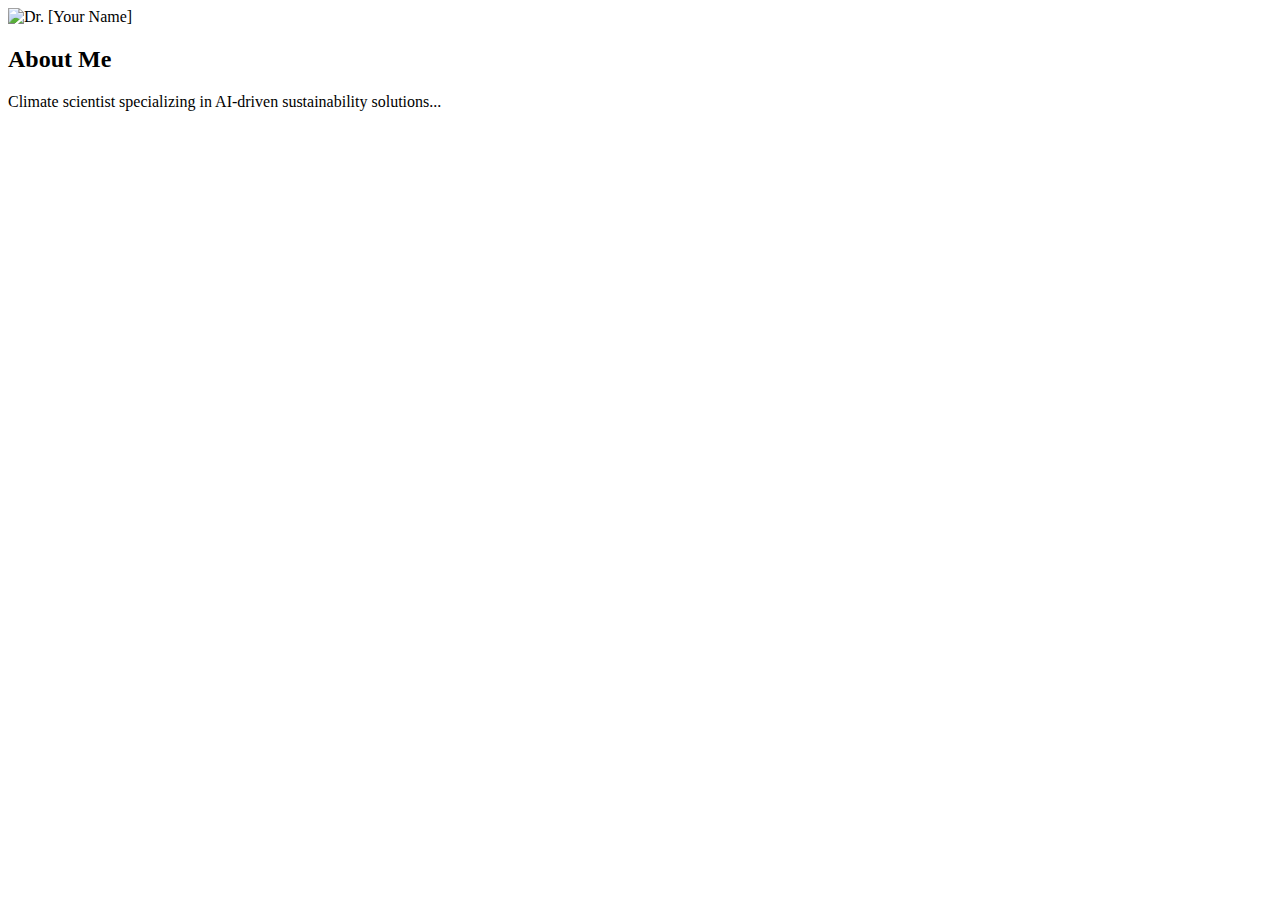
==== about.html @ 2ce112bb "Create about.html" ====
<!DOCTYPE html>
<html lang="en">
<head>
  <!-- Same head as index.html -->
</head>
<body>
  <nav>
    <!-- Same navigation as index.html -->
  </nav>

  <section class="about-section fade-in">
    <div class="container">
      <img src="assets/images/avatar.jpg" class="avatar" alt="Dr. [Your Name]">
      <div class="bio">
        <h2>About Me</h2>
        <p>Climate scientist specializing in AI-driven sustainability solutions...</p>
      </div>
    </div>
  </section>

  <script src="assets/js/main.js"></script>
</body>
</html>
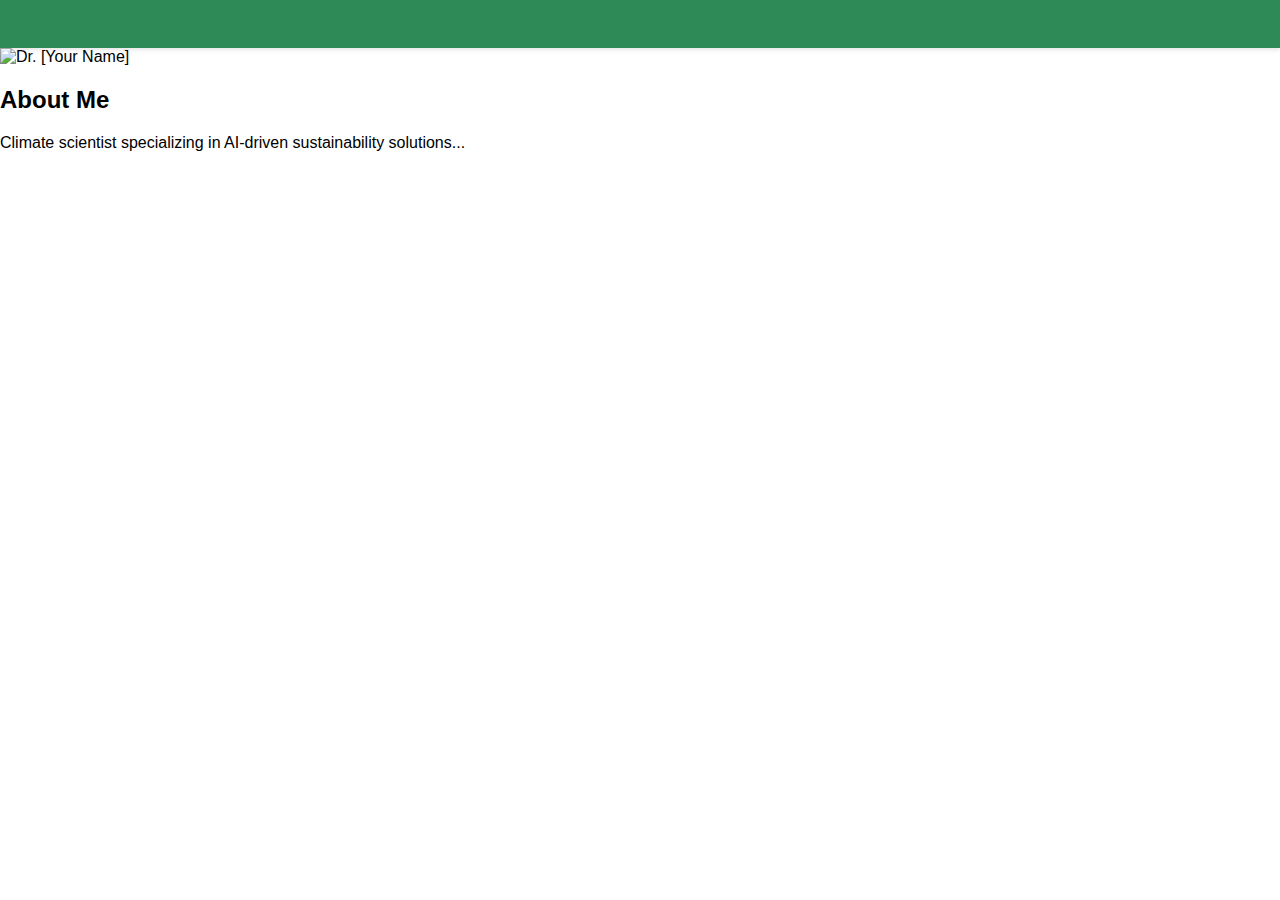
==== commit 64a40961: "Update about.html" ====
--- a/about.html
+++ b/about.html
@@ -1,5 +1,6 @@
 <!DOCTYPE html>
 <html lang="en">
+<link rel="stylesheet" href="assets/css/styles.css">
 <head>
   <!-- Same head as index.html -->
 </head>
--- a/assets/css/styles.css
+++ b/assets/css/styles.css
@@ -0,0 +1,254 @@
+/* Eco-friendly Color Scheme */
+:root {
+  --primary: #2E8B57;
+  --secondary: #4682B4;
+  --accent: #3CB371;
+  --dark-bg: #1A1A1A;
+  --light-bg: #F5F5F5;
+  --text-light: #FFFFFF;
+  --text-dark: #333333;
+}
+
+/* Dark Mode */
+body.dark-mode {
+  --bg: var(--dark-bg);
+  --text: var(--text-light);
+  --card-bg: #2D3436;
+  --shadow: rgba(255, 255, 255, 0.1);
+}
+
+/* Light Mode */
+body.light-mode {
+  --bg: var(--light-bg);
+  --text: var(--text-dark);
+  --card-bg: white;
+  --shadow: rgba(0, 0, 0, 0.1);
+}
+
+body {
+  font-family: 'Inter', sans-serif;
+  margin: 0;
+  padding: 0;
+  transition: background-color 0.3s, color 0.3s;
+  background: var(--bg);
+  color: var(--text);
+}
+
+/* Navigation */
+nav {
+  display: flex;
+  justify-content: space-between;
+  align-items: center;
+  padding: 1.5rem 2rem;
+  background: var(--primary);
+  box-shadow: 0 2px 4px rgba(0,0,0,0.1);
+}
+
+.nav-links {
+  list-style: none;
+  display: flex;
+  gap: 1.5rem;
+}
+
+.nav-links a {
+  color: white;
+  text-decoration: none;
+  font-weight: 500;
+  transition: color 0.3s;
+}
+
+.nav-links a:hover { color: var(--secondary); }
+
+/* Hero Section */
+.hero {
+  height: 100vh;
+  background: linear-gradient(135deg, var(--primary), var(--secondary));
+  color: white;
+  display: flex;
+  align-items: center;
+  justify-content: center;
+  text-align: center;
+  padding: 0 2rem;
+  position: relative;
+}
+
+.hero::before {
+  content: '';
+  position: absolute;
+  top: 0;
+  left: 0;
+  width: 100%;
+  height: 100%;
+  background: rgba(0,0,0,0.3);
+  z-index: 0;
+}
+
+.hero-content {
+  position: relative;
+  z-index: 1;
+}
+
+.hero h1 {
+  font-size: 3rem;
+  animation: fadeIn 2s ease-in;
+}
+
+.hero p {
+  font-size: 1.25rem;
+  margin: 1rem 0;
+}
+
+.cta-button {
+  background: var(--secondary);
+  padding: 0.75rem 2rem;
+  border-radius: 8px;
+  color: white;
+  text-decoration: none;
+  transition: transform 0.3s;
+}
+
+.cta-button:hover { transform: translateY(-2px); }
+
+/* Projects Section */
+.projects-section {
+  padding: 4rem 2rem;
+  background: var(--bg);
+}
+
+.project-grid {
+  display: grid;
+  grid-template-columns: repeat(auto-fit, minmax(300px, 1fr));
+  gap: 2rem;
+  margin-top: 2rem;
+}
+
+.project-card {
+  background: var(--card-bg);
+  border-radius: 12px;
+  overflow: hidden;
+  box-shadow: 0 4px 6px var(--shadow);
+  transition: transform 0.3s;
+}
+
+.project-card:hover {
+  transform: translateY(-5px);
+}
+
+.project-card img {
+  width: 100%;
+  height: 200px;
+  object-fit: cover;
+}
+
+.card-content {
+  padding: 1.5rem;
+}
+
+/* Animations */
+@keyframes fadeIn {
+  from { opacity: 0; }
+  to { opacity: 1; }
+}
+
+.fade-in {
+  animation: fadeIn 1s ease-out;
+}
+
+/* Dark Mode Toggle */
+#themeToggle {
+  background: none;
+  border: none;
+  color: white;
+  font-size: 1.2rem;
+  cursor: pointer;
+  margin-left: 1rem;
+}
+
+.research-section {
+  padding: 4rem 2rem;
+}
+
+.filter-buttons {
+  margin: 2rem 0;
+  display: flex;
+  gap: 1rem;
+  flex-wrap: wrap;
+}
+
+.filter-btn {
+  background: var(--secondary);
+  color: white;
+  padding: 0.5rem 1rem;
+  border-radius: 6px;
+  cursor: pointer;
+}
+
+.research-grid {
+  display: grid;
+  grid-template-columns: repeat(auto-fit, minmax(300px, 1fr));
+  gap: 2rem;
+}
+
+.research-card {
+  background: var(--card-bg);
+  padding: 1.5rem;
+  border-radius: 8px;
+  box-shadow: 0 2px 4px var(--shadow);
+}
+
+.blog-section {
+  padding: 4rem 2rem;
+}
+
+.blog-controls {
+  margin: 2rem 0;
+  display: flex;
+  gap: 1rem;
+  flex-wrap: wrap;
+}
+
+.blog-grid {
+  display: grid;
+  grid-template-columns: repeat(auto-fit, minmax(300px, 1fr));
+  gap: 2rem;
+}
+
+.blog-card {
+  background: var(--card-bg);
+  padding: 1.5rem;
+  border-radius: 8px;
+  transition: transform 0.3s;
+}
+
+.blog-card:hover {
+  transform: translateY(-5px);
+}
+
+.contact-section {
+  padding: 4rem 2rem;
+  max-width: 800px;
+  margin: 0 auto;
+}
+
+#contactForm {
+  display: grid;
+  gap: 1rem;
+}
+
+#contactForm input,
+#contactForm textarea {
+  padding: 0.75rem;
+  border: 1px solid var(--shadow);
+  border-radius: 6px;
+}
+
+.social-icons {
+  margin: 2rem 0;
+  display: flex;
+  gap: 1rem;
+}
+
+.newsletter {
+  display: flex;
+  gap: 1rem;
+}
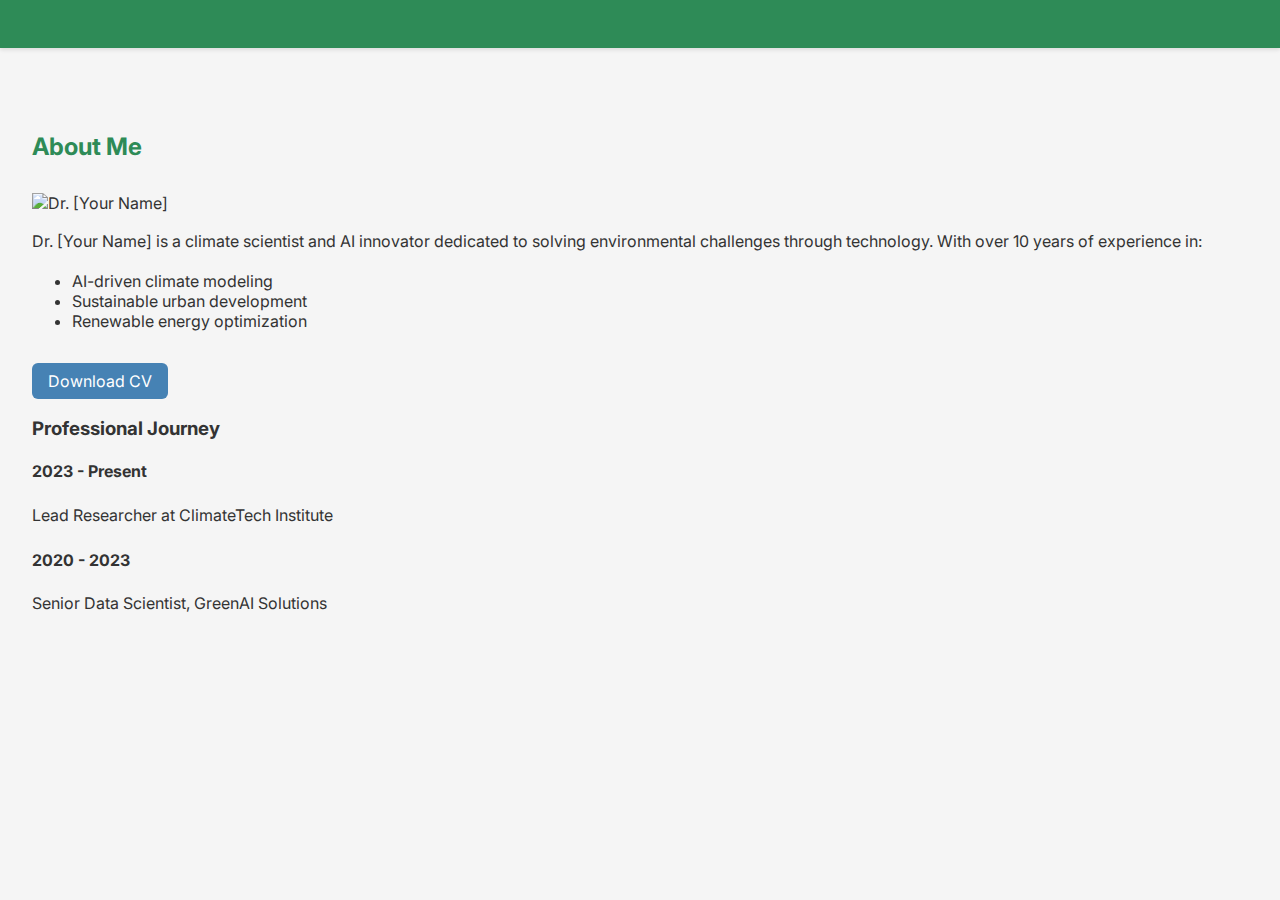
==== commit 7af37ab9: "Update about.html" ====
--- a/about.html
+++ b/about.html
@@ -1,20 +1,41 @@
 <!DOCTYPE html>
 <html lang="en">
-<link rel="stylesheet" href="assets/css/styles.css">
 <head>
-  <!-- Same head as index.html -->
+  <meta charset="UTF-8">
+  <meta name="viewport" content="width=device-width, initial-scale=1.0">
+  <title>About</title>
+  <link rel="stylesheet" href="assets/css/styles.css">
+  <link href="https://fonts.googleapis.com/css2?family=Inter:wght@400;700&display=swap" rel="stylesheet">
 </head>
-<body>
+<body class="light-mode">
   <nav>
     <!-- Same navigation as index.html -->
   </nav>
 
-  <section class="about-section fade-in">
-    <div class="container">
+  <section class="section about-section">
+    <h2 class="fade-in">About Me</h2>
+    <div class="container fade-in">
       <img src="assets/images/avatar.jpg" class="avatar" alt="Dr. [Your Name]">
       <div class="bio">
-        <h2>About Me</h2>
-        <p>Climate scientist specializing in AI-driven sustainability solutions...</p>
+        <p>Dr. [Your Name] is a climate scientist and AI innovator dedicated to solving environmental challenges through technology. With over 10 years of experience in:</p>
+        <ul>
+          <li>AI-driven climate modeling</li>
+          <li>Sustainable urban development</li>
+          <li>Renewable energy optimization</li>
+        </ul>
+        <a href="#" class="button">Download CV</a>
+      </div>
+    </div>
+
+    <div class="timeline fade-in">
+      <h3>Professional Journey</h3>
+      <div class="timeline-item">
+        <h4>2023 - Present</h4>
+        <p>Lead Researcher at ClimateTech Institute</p>
+      </div>
+      <div class="timeline-item">
+        <h4>2020 - 2023</h4>
+        <p>Senior Data Scientist, GreenAI Solutions</p>
       </div>
     </div>
   </section>
--- a/assets/css/styles.css
+++ b/assets/css/styles.css
@@ -1,4 +1,3 @@
-/* Eco-friendly Color Scheme */
 :root {
   --primary: #2E8B57;
   --secondary: #4682B4;
@@ -9,7 +8,6 @@
   --text-dark: #333333;
 }
 
-/* Dark Mode */
 body.dark-mode {
   --bg: var(--dark-bg);
   --text: var(--text-light);
@@ -17,7 +15,6 @@
   --shadow: rgba(255, 255, 255, 0.1);
 }
 
-/* Light Mode */
 body.light-mode {
   --bg: var(--light-bg);
   --text: var(--text-dark);
@@ -164,91 +161,43 @@
   margin-left: 1rem;
 }
 
-.research-section {
+/* New Styles for All Pages */
+.section {
   padding: 4rem 2rem;
 }
 
-.filter-buttons {
-  margin: 2rem 0;
-  display: flex;
-  gap: 1rem;
-  flex-wrap: wrap;
-}
-
-.filter-btn {
+.section h2 {
+  margin-bottom: 2rem;
+  color: var(--primary);
+}
+
+.section p {
+  line-height: 1.6;
+}
+
+.card {
+  background: var(--card-bg);
+  border-radius: 12px;
+  padding: 1.5rem;
+  margin: 1rem 0;
+  box-shadow: 0 2px 4px var(--shadow);
+  transition: transform 0.3s;
+}
+
+.card:hover {
+  transform: translateY(-5px);
+}
+
+.button {
   background: var(--secondary);
   color: white;
   padding: 0.5rem 1rem;
   border-radius: 6px;
-  cursor: pointer;
-}
-
-.research-grid {
-  display: grid;
-  grid-template-columns: repeat(auto-fit, minmax(300px, 1fr));
-  gap: 2rem;
-}
-
-.research-card {
-  background: var(--card-bg);
-  padding: 1.5rem;
-  border-radius: 8px;
-  box-shadow: 0 2px 4px var(--shadow);
-}
-
-.blog-section {
-  padding: 4rem 2rem;
-}
-
-.blog-controls {
-  margin: 2rem 0;
-  display: flex;
-  gap: 1rem;
-  flex-wrap: wrap;
-}
-
-.blog-grid {
-  display: grid;
-  grid-template-columns: repeat(auto-fit, minmax(300px, 1fr));
-  gap: 2rem;
-}
-
-.blog-card {
-  background: var(--card-bg);
-  padding: 1.5rem;
-  border-radius: 8px;
-  transition: transform 0.3s;
-}
-
-.blog-card:hover {
-  transform: translateY(-5px);
-}
-
-.contact-section {
-  padding: 4rem 2rem;
-  max-width: 800px;
-  margin: 0 auto;
-}
-
-#contactForm {
-  display: grid;
-  gap: 1rem;
-}
-
-#contactForm input,
-#contactForm textarea {
-  padding: 0.75rem;
-  border: 1px solid var(--shadow);
-  border-radius: 6px;
-}
-
-.social-icons {
-  margin: 2rem 0;
-  display: flex;
-  gap: 1rem;
-}
-
-.newsletter {
-  display: flex;
-  gap: 1rem;
-}
+  text-decoration: none;
+  margin-top: 1rem;
+  display: inline-block;
+}
+
+.button:hover {
+  background: var(--accent);
+}
